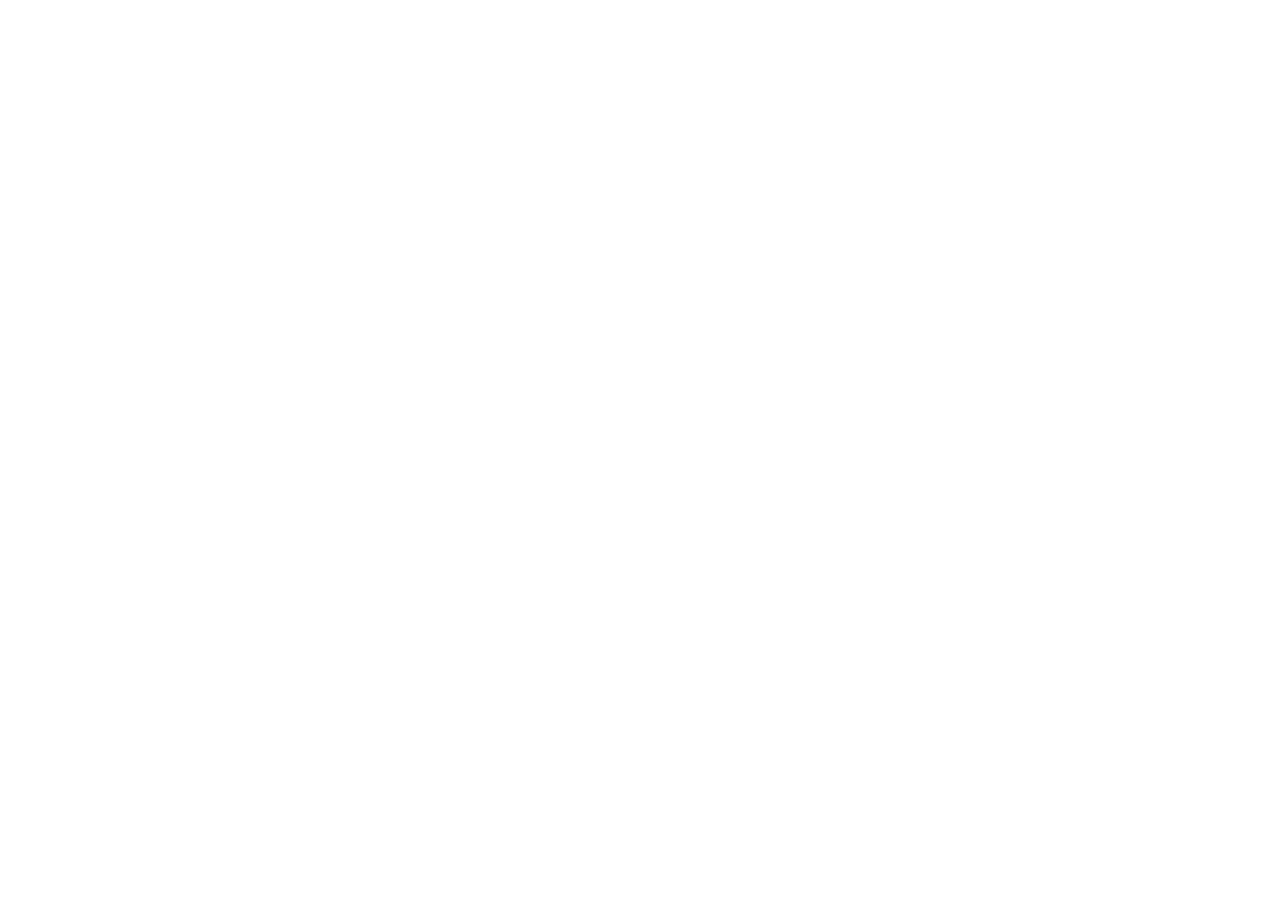
==== docs/index.html @ c645182a "Docs agregado" ====
<!doctype html><html lang="en"><head><meta charset="utf-8"/><link rel="icon" href="/favicon.ico"/><meta name="viewport" content="width=device-width,initial-scale=1"/><meta name="theme-color" content="#000000"/><meta name="description" content="Web site created using create-react-app"/><link rel="apple-touch-icon" href="/logo192.png"/><link rel="manifest" href="/manifest.json"/><link rel="stylesheet" href="https://cdnjs.cloudflare.com/ajax/libs/animate.css/4.1.1/animate.min.css"/><title>Gif Expert App</title><link href="/static/css/main.29e8bd38.chunk.css" rel="stylesheet"></head><body><noscript>You need to enable JavaScript to run this app.</noscript><div id="root"></div><script>!function(e){function r(r){for(var n,p,f=r[0],i=r[1],l=r[2],c=0,s=[];c<f.length;c++)p=f[c],Object.prototype.hasOwnProperty.call(o,p)&&o[p]&&s.push(o[p][0]),o[p]=0;for(n in i)Object.prototype.hasOwnProperty.call(i,n)&&(e[n]=i[n]);for(a&&a(r);s.length;)s.shift()();return u.push.apply(u,l||[]),t()}function t(){for(var e,r=0;r<u.length;r++){for(var t=u[r],n=!0,f=1;f<t.length;f++){var i=t[f];0!==o[i]&&(n=!1)}n&&(u.splice(r--,1),e=p(p.s=t[0]))}return e}var n={},o={1:0},u=[];function p(r){if(n[r])return n[r].exports;var t=n[r]={i:r,l:!1,exports:{}};return e[r].call(t.exports,t,t.exports,p),t.l=!0,t.exports}p.m=e,p.c=n,p.d=function(e,r,t){p.o(e,r)||Object.defineProperty(e,r,{enumerable:!0,get:t})},p.r=function(e){"undefined"!=typeof Symbol&&Symbol.toStringTag&&Object.defineProperty(e,Symbol.toStringTag,{value:"Module"}),Object.defineProperty(e,"__esModule",{value:!0})},p.t=function(e,r){if(1&r&&(e=p(e)),8&r)return e;if(4&r&&"object"==typeof e&&e&&e.__esModule)return e;var t=Object.create(null);if(p.r(t),Object.defineProperty(t,"default",{enumerable:!0,value:e}),2&r&&"string"!=typeof e)for(var n in e)p.d(t,n,function(r){return e[r]}.bind(null,n));return t},p.n=function(e){var r=e&&e.__esModule?function(){return e.default}:function(){return e};return p.d(r,"a",r),r},p.o=function(e,r){return Object.prototype.hasOwnProperty.call(e,r)},p.p="/";var f=this["webpackJsonpgif-expert-app"]=this["webpackJsonpgif-expert-app"]||[],i=f.push.bind(f);f.push=r,f=f.slice();for(var l=0;l<f.length;l++)r(f[l]);var a=i;t()}([])</script><script src="/static/js/2.b5d0f97d.chunk.js"></script><script src="/static/js/main.e108bef2.chunk.js"></script></body></html>
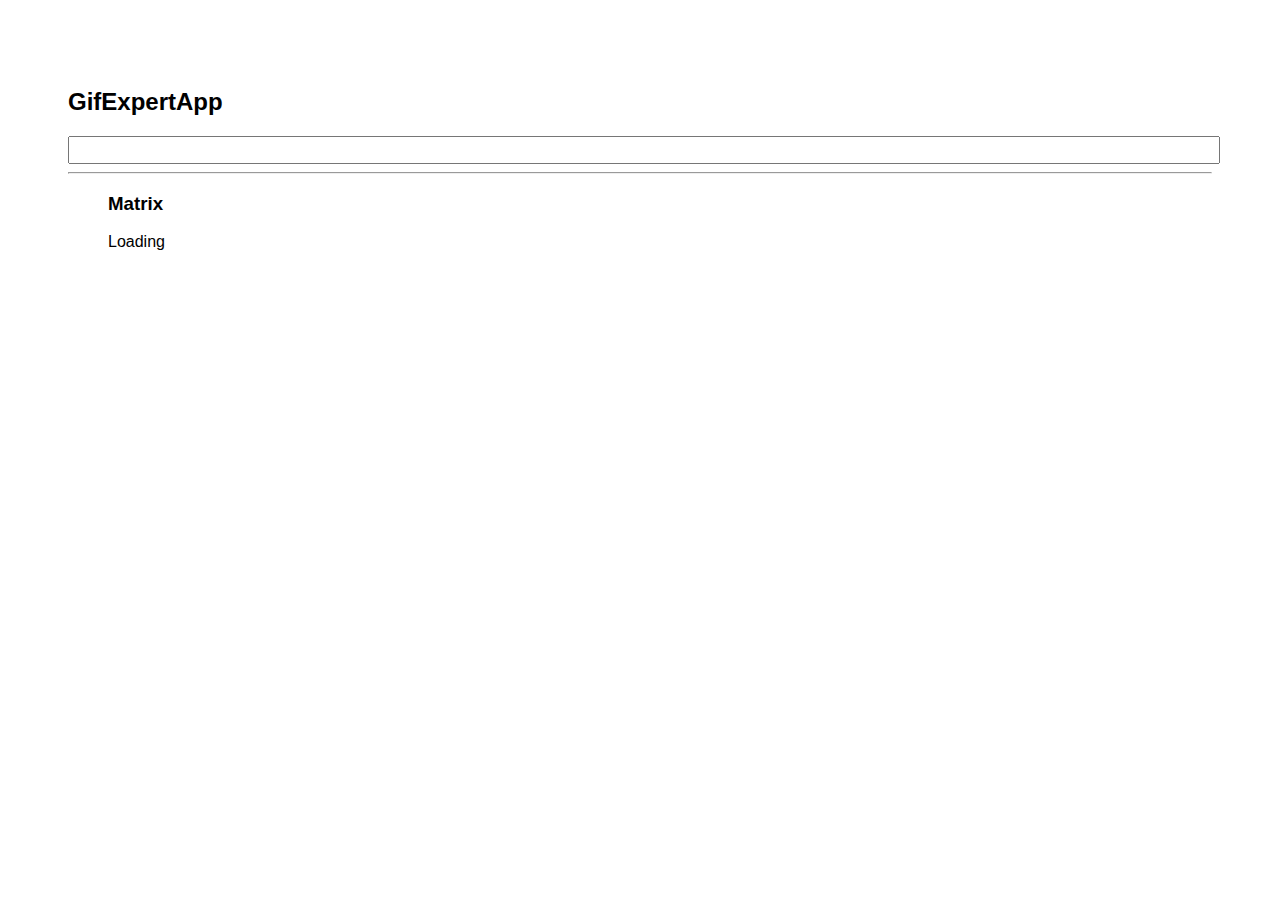
==== commit 29bfc00c: "index.html actualizado" ====
--- a/docs/index.html
+++ b/docs/index.html
@@ -1 +1,24 @@
-<!doctype html><html lang="en"><head><meta charset="utf-8"/><link rel="icon" href="/favicon.ico"/><meta name="viewport" content="width=device-width,initial-scale=1"/><meta name="theme-color" content="#000000"/><meta name="description" content="Web site created using create-react-app"/><link rel="apple-touch-icon" href="/logo192.png"/><link rel="manifest" href="/manifest.json"/><link rel="stylesheet" href="https://cdnjs.cloudflare.com/ajax/libs/animate.css/4.1.1/animate.min.css"/><title>Gif Expert App</title><link href="/static/css/main.29e8bd38.chunk.css" rel="stylesheet"></head><body><noscript>You need to enable JavaScript to run this app.</noscript><div id="root"></div><script>!function(e){function r(r){for(var n,p,f=r[0],i=r[1],l=r[2],c=0,s=[];c<f.length;c++)p=f[c],Object.prototype.hasOwnProperty.call(o,p)&&o[p]&&s.push(o[p][0]),o[p]=0;for(n in i)Object.prototype.hasOwnProperty.call(i,n)&&(e[n]=i[n]);for(a&&a(r);s.length;)s.shift()();return u.push.apply(u,l||[]),t()}function t(){for(var e,r=0;r<u.length;r++){for(var t=u[r],n=!0,f=1;f<t.length;f++){var i=t[f];0!==o[i]&&(n=!1)}n&&(u.splice(r--,1),e=p(p.s=t[0]))}return e}var n={},o={1:0},u=[];function p(r){if(n[r])return n[r].exports;var t=n[r]={i:r,l:!1,exports:{}};return e[r].call(t.exports,t,t.exports,p),t.l=!0,t.exports}p.m=e,p.c=n,p.d=function(e,r,t){p.o(e,r)||Object.defineProperty(e,r,{enumerable:!0,get:t})},p.r=function(e){"undefined"!=typeof Symbol&&Symbol.toStringTag&&Object.defineProperty(e,Symbol.toStringTag,{value:"Module"}),Object.defineProperty(e,"__esModule",{value:!0})},p.t=function(e,r){if(1&r&&(e=p(e)),8&r)return e;if(4&r&&"object"==typeof e&&e&&e.__esModule)return e;var t=Object.create(null);if(p.r(t),Object.defineProperty(t,"default",{enumerable:!0,value:e}),2&r&&"string"!=typeof e)for(var n in e)p.d(t,n,function(r){return e[r]}.bind(null,n));return t},p.n=function(e){var r=e&&e.__esModule?function(){return e.default}:function(){return e};return p.d(r,"a",r),r},p.o=function(e,r){return Object.prototype.hasOwnProperty.call(e,r)},p.p="/";var f=this["webpackJsonpgif-expert-app"]=this["webpackJsonpgif-expert-app"]||[],i=f.push.bind(f);f.push=r,f=f.slice();for(var l=0;l<f.length;l++)r(f[l]);var a=i;t()}([])</script><script src="/static/js/2.b5d0f97d.chunk.js"></script><script src="/static/js/main.e108bef2.chunk.js"></script></body></html>+<!doctype html>
+<html lang="en">
+
+<head>
+  <meta charset="utf-8" />
+  <link rel="icon" href="./favicon.ico" />
+  <meta name="viewport" content="width=device-width,initial-scale=1" />
+  <meta name="theme-color" content="#000000" />
+  <meta name="description" content="Web site created using create-react-app" />
+  <link rel="apple-touch-icon" href="./logo192.png" />
+  <link rel="manifest" href="./manifest.json" />
+  <link rel="stylesheet" href="https://cdnjs.cloudflare.com/ajax/libs/animate.css/4.1.1/animate.min.css" />
+  <title>Gif Expert App</title>
+  <link href="./static/css/main.29e8bd38.chunk.css" rel="stylesheet">
+</head>
+
+<body><noscript>You need to enable JavaScript to run this app.</noscript>
+  <div id="root"></div>
+  <script>!function (e) { function r(r) { for (var n, p, f = r[0], i = r[1], l = r[2], c = 0, s = []; c < f.length; c++)p = f[c], Object.prototype.hasOwnProperty.call(o, p) && o[p] && s.push(o[p][0]), o[p] = 0; for (n in i) Object.prototype.hasOwnProperty.call(i, n) && (e[n] = i[n]); for (a && a(r); s.length;)s.shift()(); return u.push.apply(u, l || []), t() } function t() { for (var e, r = 0; r < u.length; r++) { for (var t = u[r], n = !0, f = 1; f < t.length; f++) { var i = t[f]; 0 !== o[i] && (n = !1) } n && (u.splice(r--, 1), e = p(p.s = t[0])) } return e } var n = {}, o = { 1: 0 }, u = []; function p(r) { if (n[r]) return n[r].exports; var t = n[r] = { i: r, l: !1, exports: {} }; return e[r].call(t.exports, t, t.exports, p), t.l = !0, t.exports } p.m = e, p.c = n, p.d = function (e, r, t) { p.o(e, r) || Object.defineProperty(e, r, { enumerable: !0, get: t }) }, p.r = function (e) { "undefined" != typeof Symbol && Symbol.toStringTag && Object.defineProperty(e, Symbol.toStringTag, { value: "Module" }), Object.defineProperty(e, "__esModule", { value: !0 }) }, p.t = function (e, r) { if (1 & r && (e = p(e)), 8 & r) return e; if (4 & r && "object" == typeof e && e && e.__esModule) return e; var t = Object.create(null); if (p.r(t), Object.defineProperty(t, "default", { enumerable: !0, value: e }), 2 & r && "string" != typeof e) for (var n in e) p.d(t, n, function (r) { return e[r] }.bind(null, n)); return t }, p.n = function (e) { var r = e && e.__esModule ? function () { return e.default } : function () { return e }; return p.d(r, "a", r), r }, p.o = function (e, r) { return Object.prototype.hasOwnProperty.call(e, r) }, p.p = "/"; var f = this["webpackJsonpgif-expert-app"] = this["webpackJsonpgif-expert-app"] || [], i = f.push.bind(f); f.push = r, f = f.slice(); for (var l = 0; l < f.length; l++)r(f[l]); var a = i; t() }([])</script>
+  <script src="./static/js/2.b5d0f97d.chunk.js"></script>
+  <script src="./static/js/main.e108bef2.chunk.js"></script>
+</body>
+
+</html>--- a/docs/static/css/main.29e8bd38.chunk.css
+++ b/docs/static/css/main.29e8bd38.chunk.css
@@ -0,0 +1,2 @@
+*{font-family:Arial,Helvetica,sans-serif}body{padding:60px}input{color:#00f;font-size:1.2rem;width:100%}.card-grid{display:flex;flex-direction:row;flex-wrap:wrap}.card{align-content:center;border:1px solid grey;border-radius:6px;margin-bottom:10px;margin-right:10px;overflow:hidden}.card p{padding:5px;text-align:center}.card img{max-height:170px}
+/*# sourceMappingURL=main.29e8bd38.chunk.css.map */